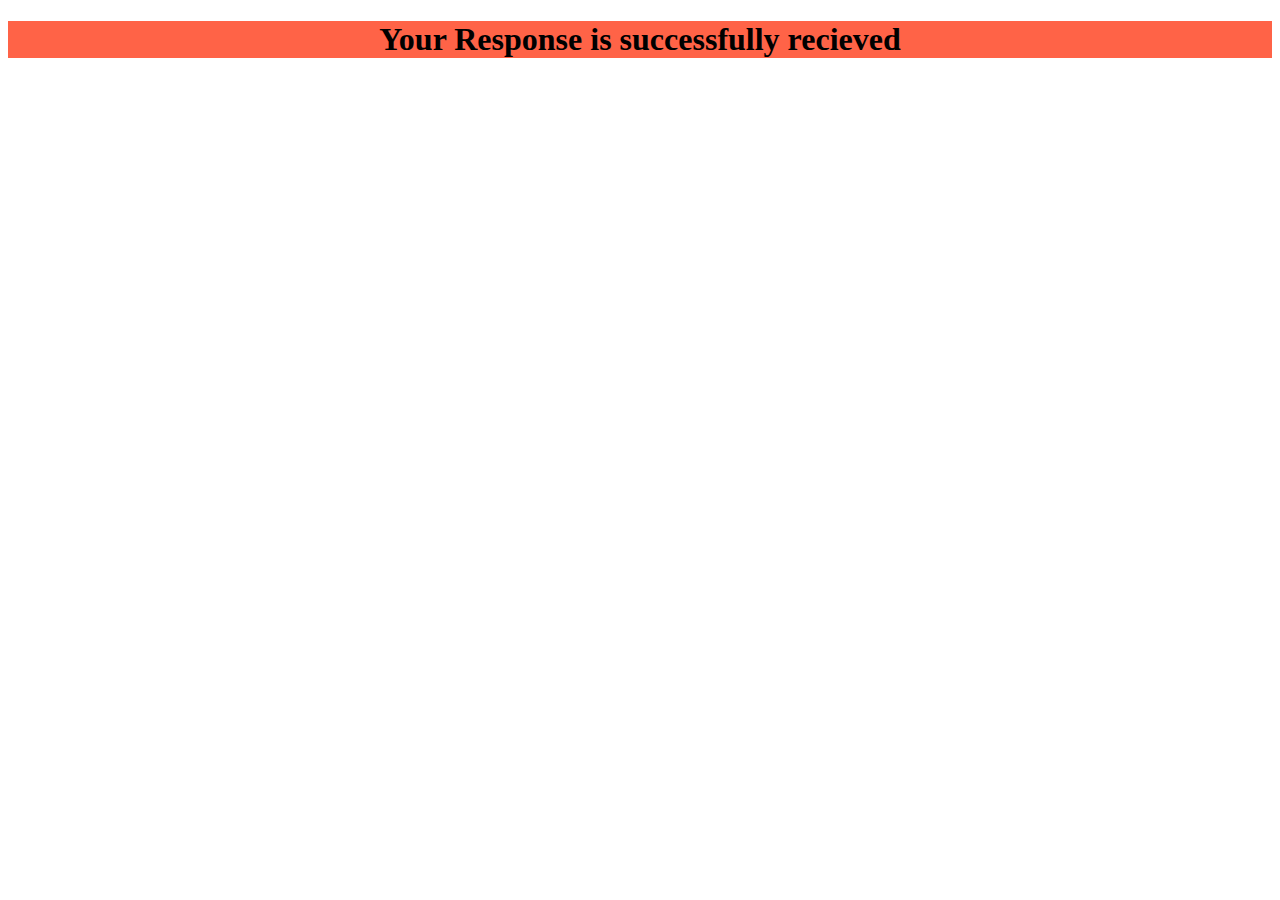
==== form.html @ 8ca3bd8e "added contact form, footer" ====
<!DOCTYPE html>
<html lang="en">
<head>
    <meta charset="UTF-8">
    <meta http-equiv="X-UA-Compatible" content="IE=edge">
    <meta name="viewport" content="width=device-width, initial-scale=1.0">
    <title>Fatema Akter</title>
</head>
<body>
    <h1 style="text-align: center;background-color: tomato;">Your Response is successfully recieved</h1>
</body>
</html>
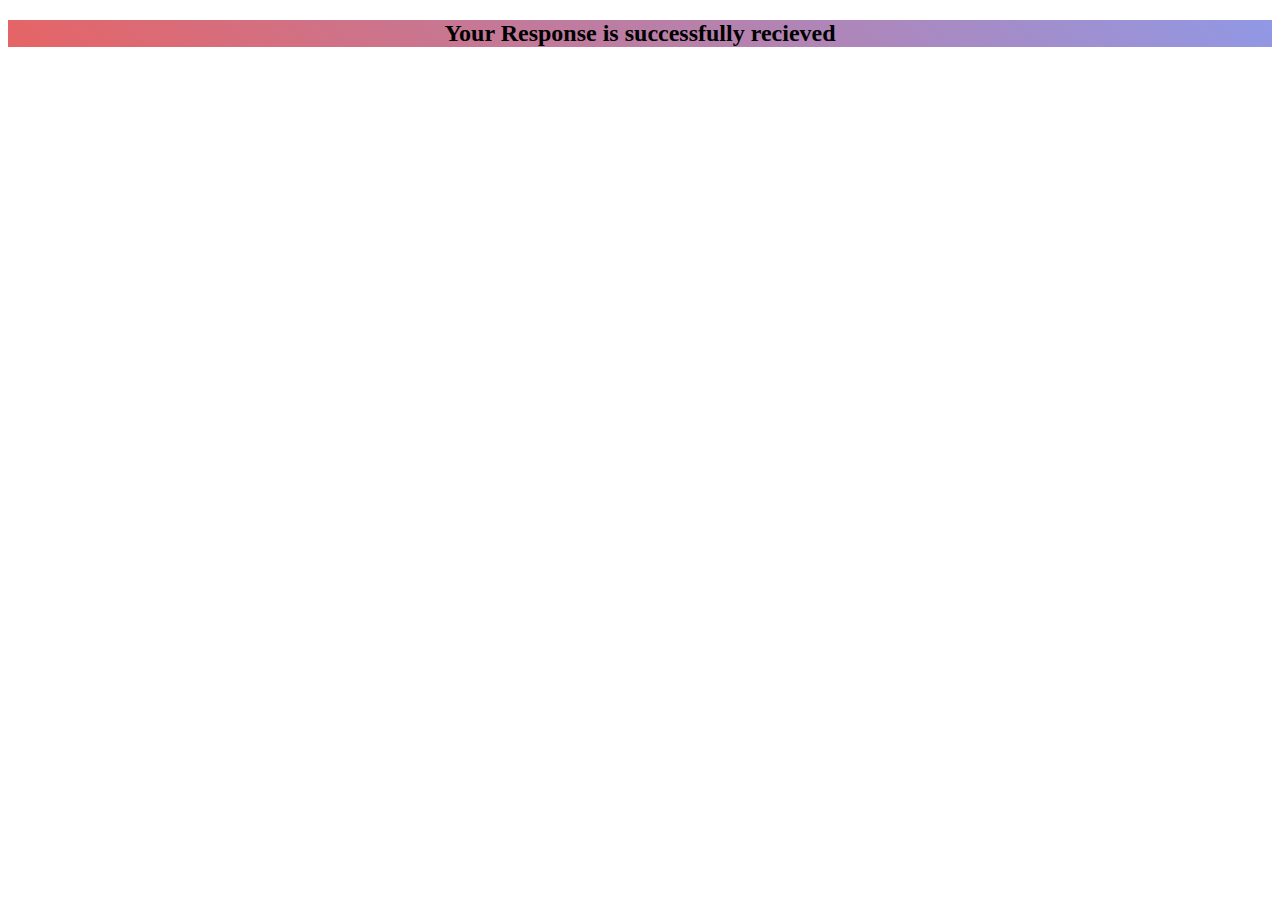
==== commit 6091462e: "updated contact form" ====
--- a/form.html
+++ b/form.html
@@ -7,6 +7,6 @@
     <title>Fatema Akter</title>
 </head>
 <body>
-    <h1 style="text-align: center;background-color: tomato;">Your Response is successfully recieved</h1>
+    <h2 style="text-align: center;background: linear-gradient(45deg, #e66465, #9198e5);">Your Response is successfully recieved</h2>
 </body>
 </html>